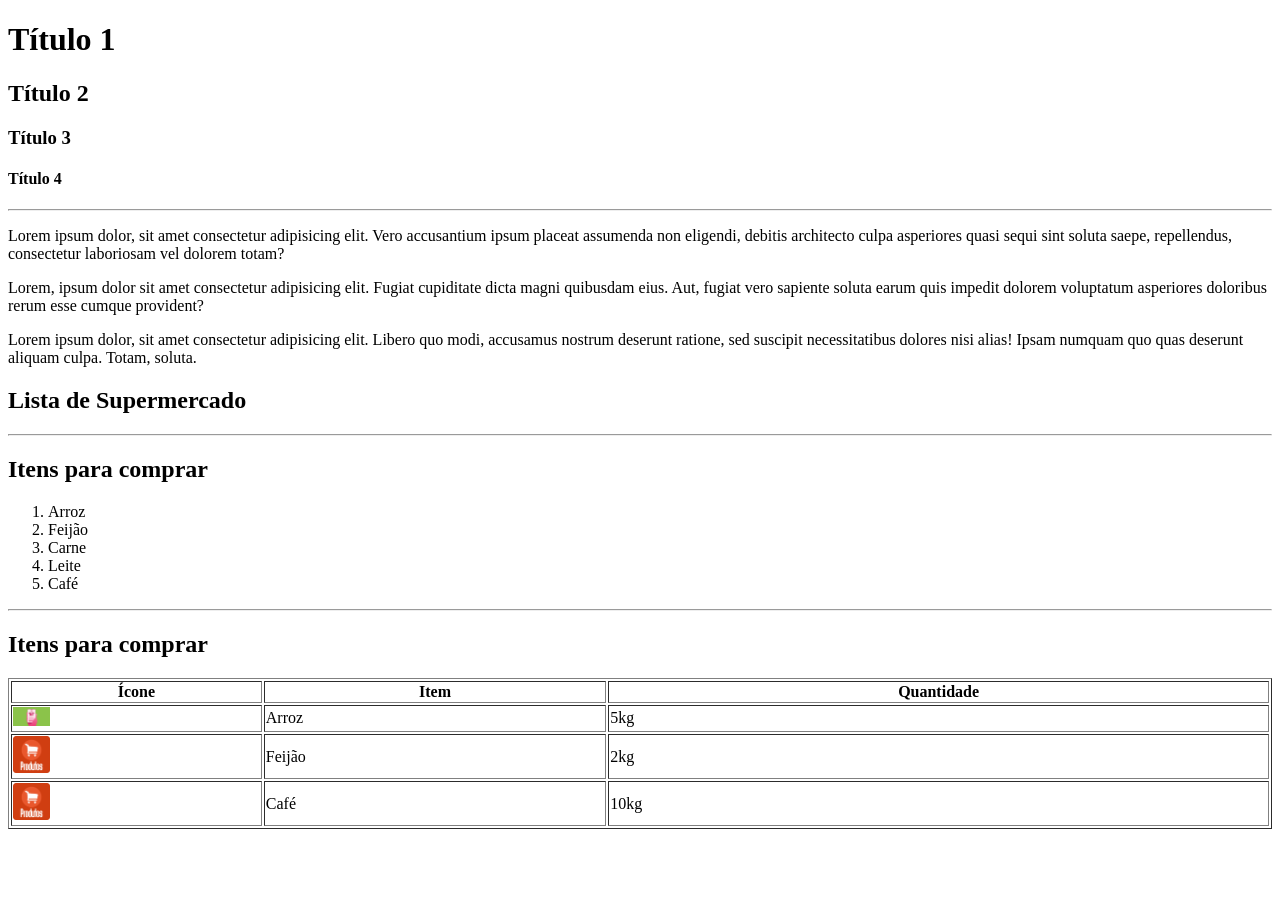
==== index.html @ 072e981e "Adicionado ícones a tabela" ====
<!DOCTYPE html>
<html lang="pt-br">
<head>
    <meta charset="UTF-8">
    <meta name="viewport" content="width=device-width, initial-scale=1.0">
    <title>Minha página HTML</title>
</head>
<body>

    <h1>Título 1</h1>
    <h2>Título 2</h2>
    <h3>Título 3</h3>
    <h4>Título 4</h4>
    
    <hr/>

    <section class="paragrafo">
        
        <p>Lorem ipsum dolor, sit amet consectetur adipisicing elit. Vero accusantium ipsum placeat assumenda non eligendi, debitis architecto culpa asperiores quasi sequi sint soluta saepe, repellendus, consectetur laboriosam vel dolorem totam?</p> 

        <p>Lorem, ipsum dolor sit amet consectetur adipisicing elit. Fugiat cupiditate dicta magni quibusdam eius. Aut, fugiat vero sapiente soluta earum quis impedit dolorem voluptatum asperiores doloribus rerum esse cumque provident?</p> 
    
        <p>Lorem ipsum dolor, sit amet consectetur adipisicing elit. Libero quo modi, accusamus nostrum deserunt ratione, sed suscipit necessitatibus dolores nisi alias! Ipsam numquam quo quas deserunt aliquam culpa. Totam, soluta.</p> 
    
    </section>

    <section class="lista">

        <h1>Lista de Supermercado</h1>
        
        <hr/>

        <h2>Itens para comprar</h2>

        <ol>
            <li>Arroz</li>
            <li>Feijão</li>
            <li>Carne</li>
            <li>Leite</li>
            <li>Café</li>
        </ol>

    </section>

    <section class="Tabelas">

        <hr/>

            <h2>Itens para comprar</h2>

            <table border="1" width=100%>
                <tr>
                    <th width=20%>Ícone</th>
                    <th>Item</th>
                    <th>Quantidade</th>
                </tr>

                <tr>
                    <td><img src="imagens/produto.png" width="15%"></td>    
                    <td>Arroz</td>
                    <td>5kg</td>
                </tr>

                <tr>
                    <td><img src="imagens/produto-2.png" width="15%"></td>
                    <td>Feijão</td>
                    <td>2kg</td>
                </tr>

                <tr>
                    <td><img src="imagens/produto-2.png" width="15%"></td>
                    <td>Café</td>
                    <td>10kg</td>
                </tr>

            </table>

    </section>
    
    

    
</body>
</html>
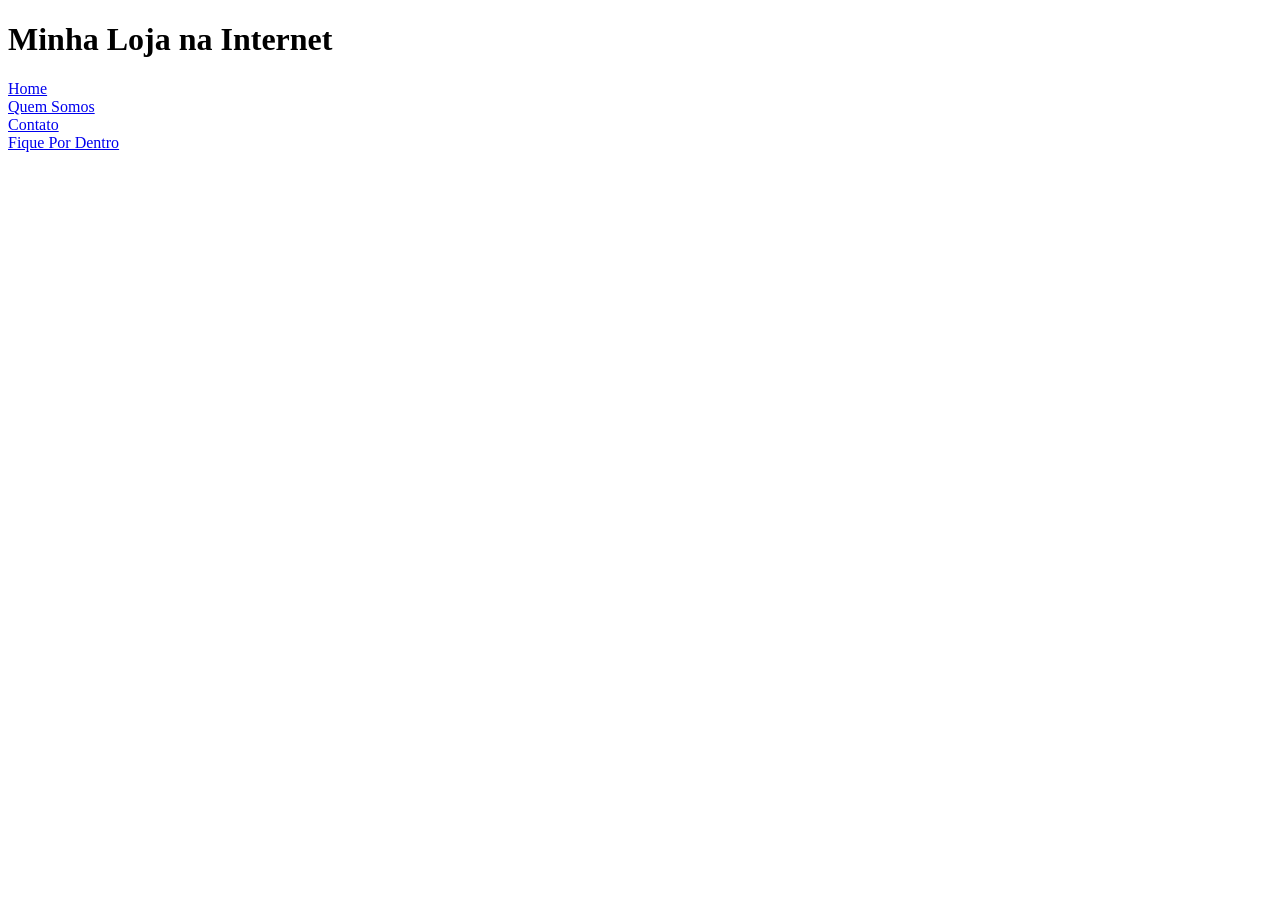
==== commit 45ba3f16: "Criado a estrutura base, header e menu" ====
--- a/index.html
+++ b/index.html
@@ -3,82 +3,37 @@
 <head>
     <meta charset="UTF-8">
     <meta name="viewport" content="width=device-width, initial-scale=1.0">
-    <title>Minha página HTML</title>
+    <title>Minha loja teste</title>
 </head>
+
 <body>
+    
+    <div id="cabecalho">
+        <h1>Minha Loja na Internet</h1>
+    </div>
 
-    <h1>Título 1</h1>
-    <h2>Título 2</h2>
-    <h3>Título 3</h3>
-    <h4>Título 4</h4>
-    
-    <hr/>
+    <div id="navbar">
 
-    <section class="paragrafo">
-        
-        <p>Lorem ipsum dolor, sit amet consectetur adipisicing elit. Vero accusantium ipsum placeat assumenda non eligendi, debitis architecto culpa asperiores quasi sequi sint soluta saepe, repellendus, consectetur laboriosam vel dolorem totam?</p> 
+        <div>
+            <a href="index.html">Home</a>
+        </div>
 
-        <p>Lorem, ipsum dolor sit amet consectetur adipisicing elit. Fugiat cupiditate dicta magni quibusdam eius. Aut, fugiat vero sapiente soluta earum quis impedit dolorem voluptatum asperiores doloribus rerum esse cumque provident?</p> 
-    
-        <p>Lorem ipsum dolor, sit amet consectetur adipisicing elit. Libero quo modi, accusamus nostrum deserunt ratione, sed suscipit necessitatibus dolores nisi alias! Ipsam numquam quo quas deserunt aliquam culpa. Totam, soluta.</p> 
-    
-    </section>
+        <div>
+            <a href="#">Quem Somos</a>
+        </div>
 
-    <section class="lista">
+        <div>
+            <a href="#">Contato</a>
+        </div>
 
-        <h1>Lista de Supermercado</h1>
-        
-        <hr/>
+        <div>
+            <a href="#">Fique Por Dentro</a>
+        </div>
 
-        <h2>Itens para comprar</h2>
 
-        <ol>
-            <li>Arroz</li>
-            <li>Feijão</li>
-            <li>Carne</li>
-            <li>Leite</li>
-            <li>Café</li>
-        </ol>
 
-    </section>
+    </div>
 
-    <section class="Tabelas">
+</body>
 
-        <hr/>
-
-            <h2>Itens para comprar</h2>
-
-            <table border="1" width=100%>
-                <tr>
-                    <th width=20%>Ícone</th>
-                    <th>Item</th>
-                    <th>Quantidade</th>
-                </tr>
-
-                <tr>
-                    <td><img src="imagens/produto.png" width="15%"></td>    
-                    <td>Arroz</td>
-                    <td>5kg</td>
-                </tr>
-
-                <tr>
-                    <td><img src="imagens/produto-2.png" width="15%"></td>
-                    <td>Feijão</td>
-                    <td>2kg</td>
-                </tr>
-
-                <tr>
-                    <td><img src="imagens/produto-2.png" width="15%"></td>
-                    <td>Café</td>
-                    <td>10kg</td>
-                </tr>
-
-            </table>
-
-    </section>
-    
-    
-
-    
-</body>
 </html>
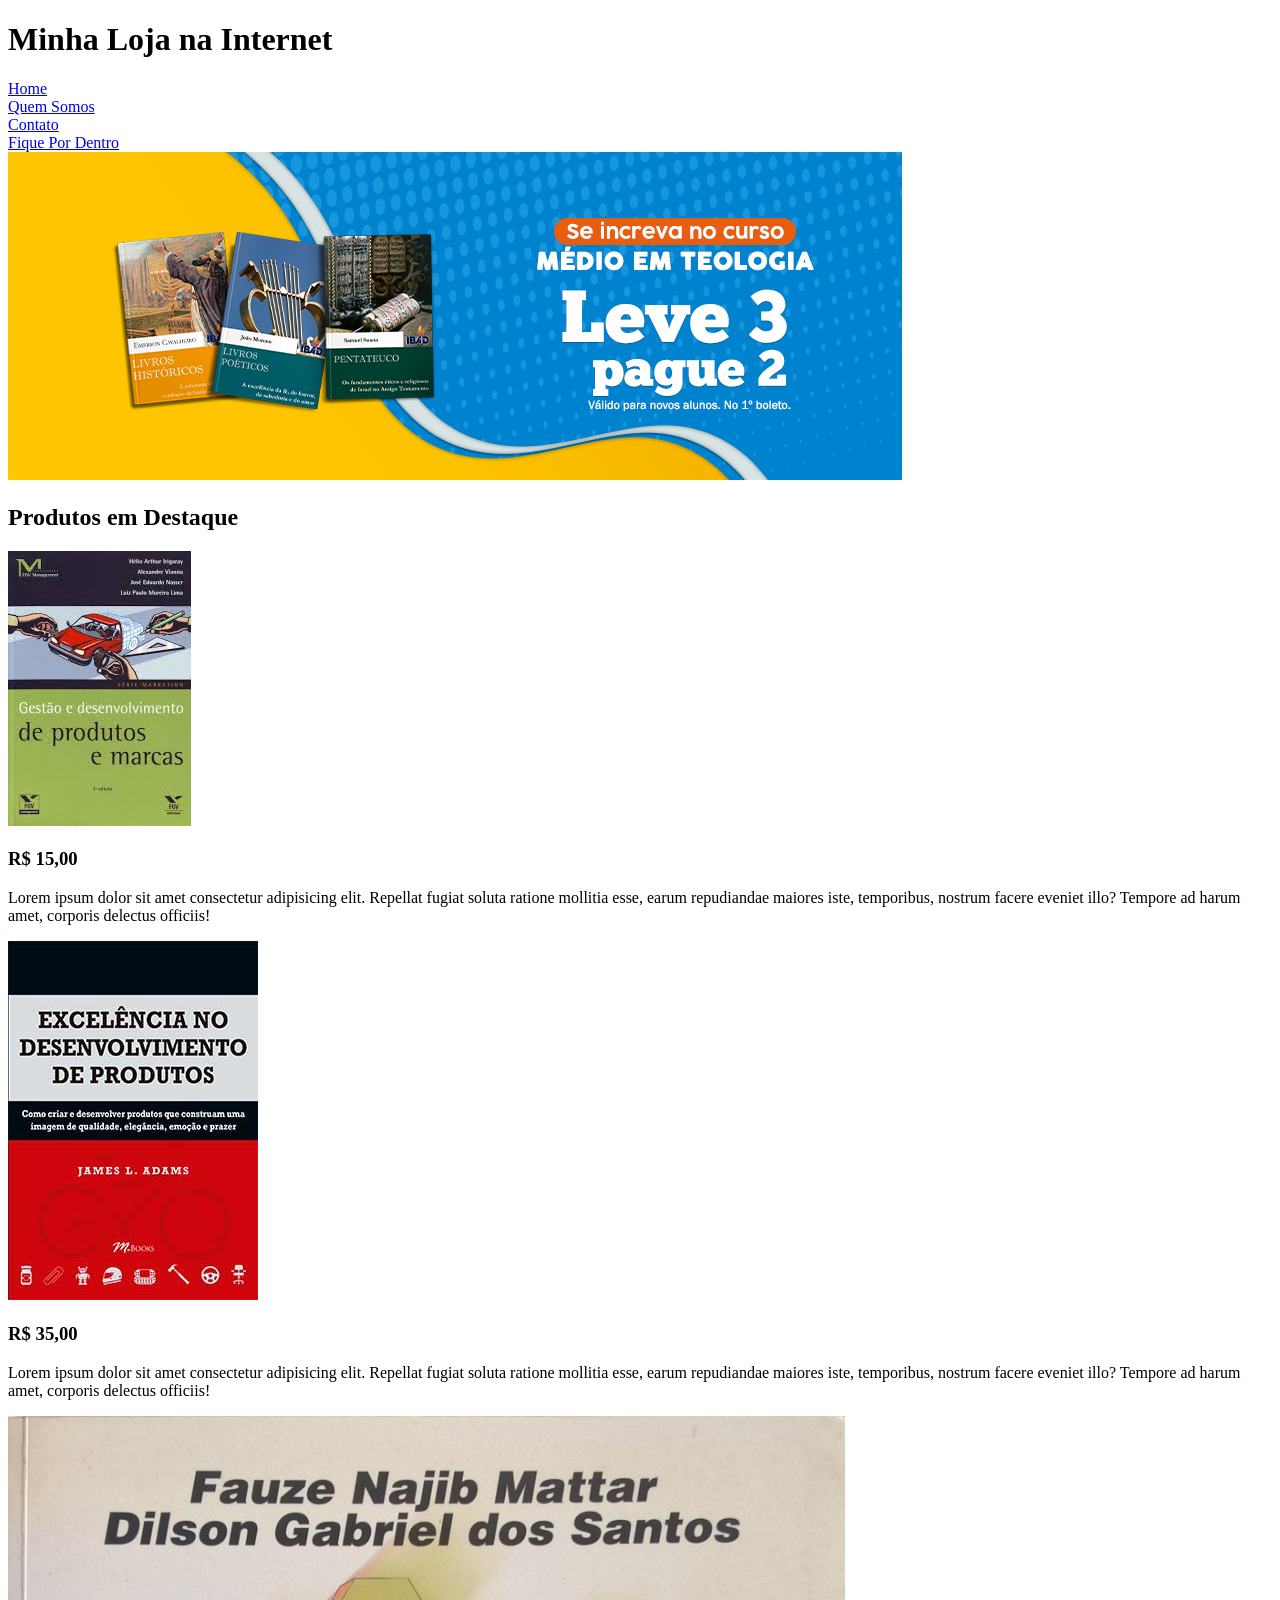
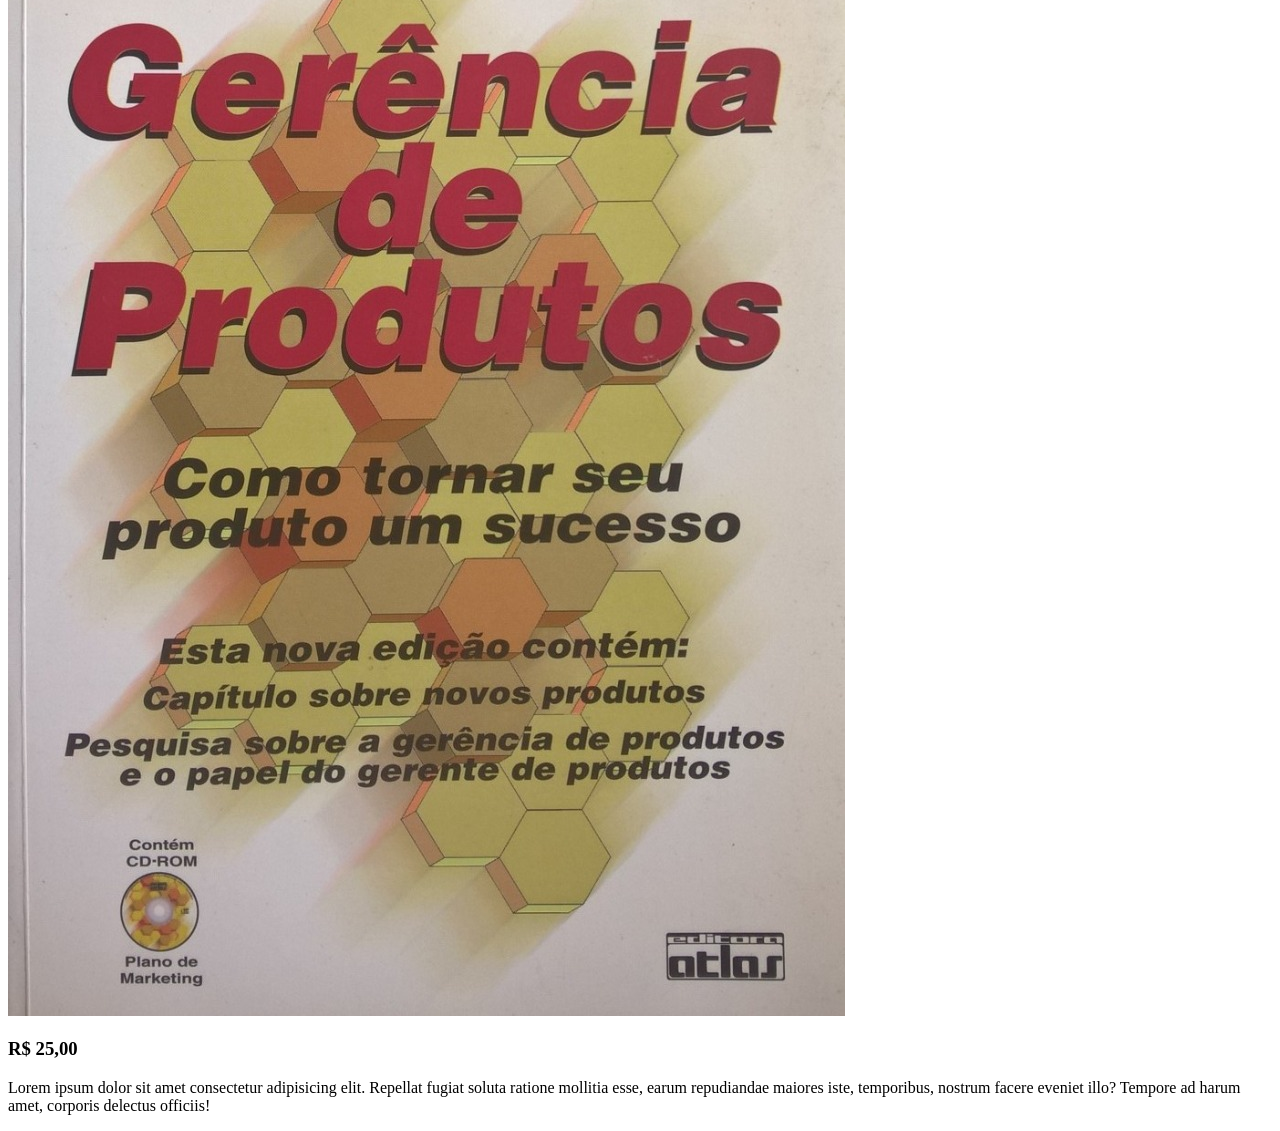
==== commit c0d3c606: "produtos inseridos" ====
--- a/index.html
+++ b/index.html
@@ -13,24 +13,42 @@
     </div>
 
     <div id="navbar">
+        <div> <a href="index.html">Home</a> </div>
+
+        <div> <a href="quemsomos.html">Quem Somos</a> </div>
+
+        <div> <a href="contato.html">Contato</a> </div>
+
+        <div> <a href="blog.html">Fique Por Dentro</a> </div>
+    </div>
+
+    <div id="banner">
+        <img src="imagens/banner-loja-promo.png" alt="">
+    </div>
+
+    <div id="titulo_destaque">
+        <h2>Produtos em Destaque</h2>
+    </div>
+
+    <div id="produtos">
 
         <div>
-            <a href="index.html">Home</a>
+            <img src="imagens/gift-1.jpg" alt="gift-1">
+            <h3>R$ 15,00</h3>
+            <p>Lorem ipsum dolor sit amet consectetur adipisicing elit. Repellat fugiat soluta ratione mollitia esse, earum repudiandae maiores iste, temporibus, nostrum facere eveniet illo? Tempore ad harum amet, corporis delectus officiis!</p>
         </div>
 
         <div>
-            <a href="#">Quem Somos</a>
+            <img src="imagens/gift-2.jpg" alt="gift-1">
+            <h3>R$ 35,00</h3>
+            <p>Lorem ipsum dolor sit amet consectetur adipisicing elit. Repellat fugiat soluta ratione mollitia esse, earum repudiandae maiores iste, temporibus, nostrum facere eveniet illo? Tempore ad harum amet, corporis delectus officiis!</p>
         </div>
 
         <div>
-            <a href="#">Contato</a>
+            <img src="imagens/gift-3.jpg" alt="gift-1">
+            <h3>R$ 25,00</h3>
+            <p>Lorem ipsum dolor sit amet consectetur adipisicing elit. Repellat fugiat soluta ratione mollitia esse, earum repudiandae maiores iste, temporibus, nostrum facere eveniet illo? Tempore ad harum amet, corporis delectus officiis!</p>
         </div>
-
-        <div>
-            <a href="#">Fique Por Dentro</a>
-        </div>
-
-
 
     </div>
 
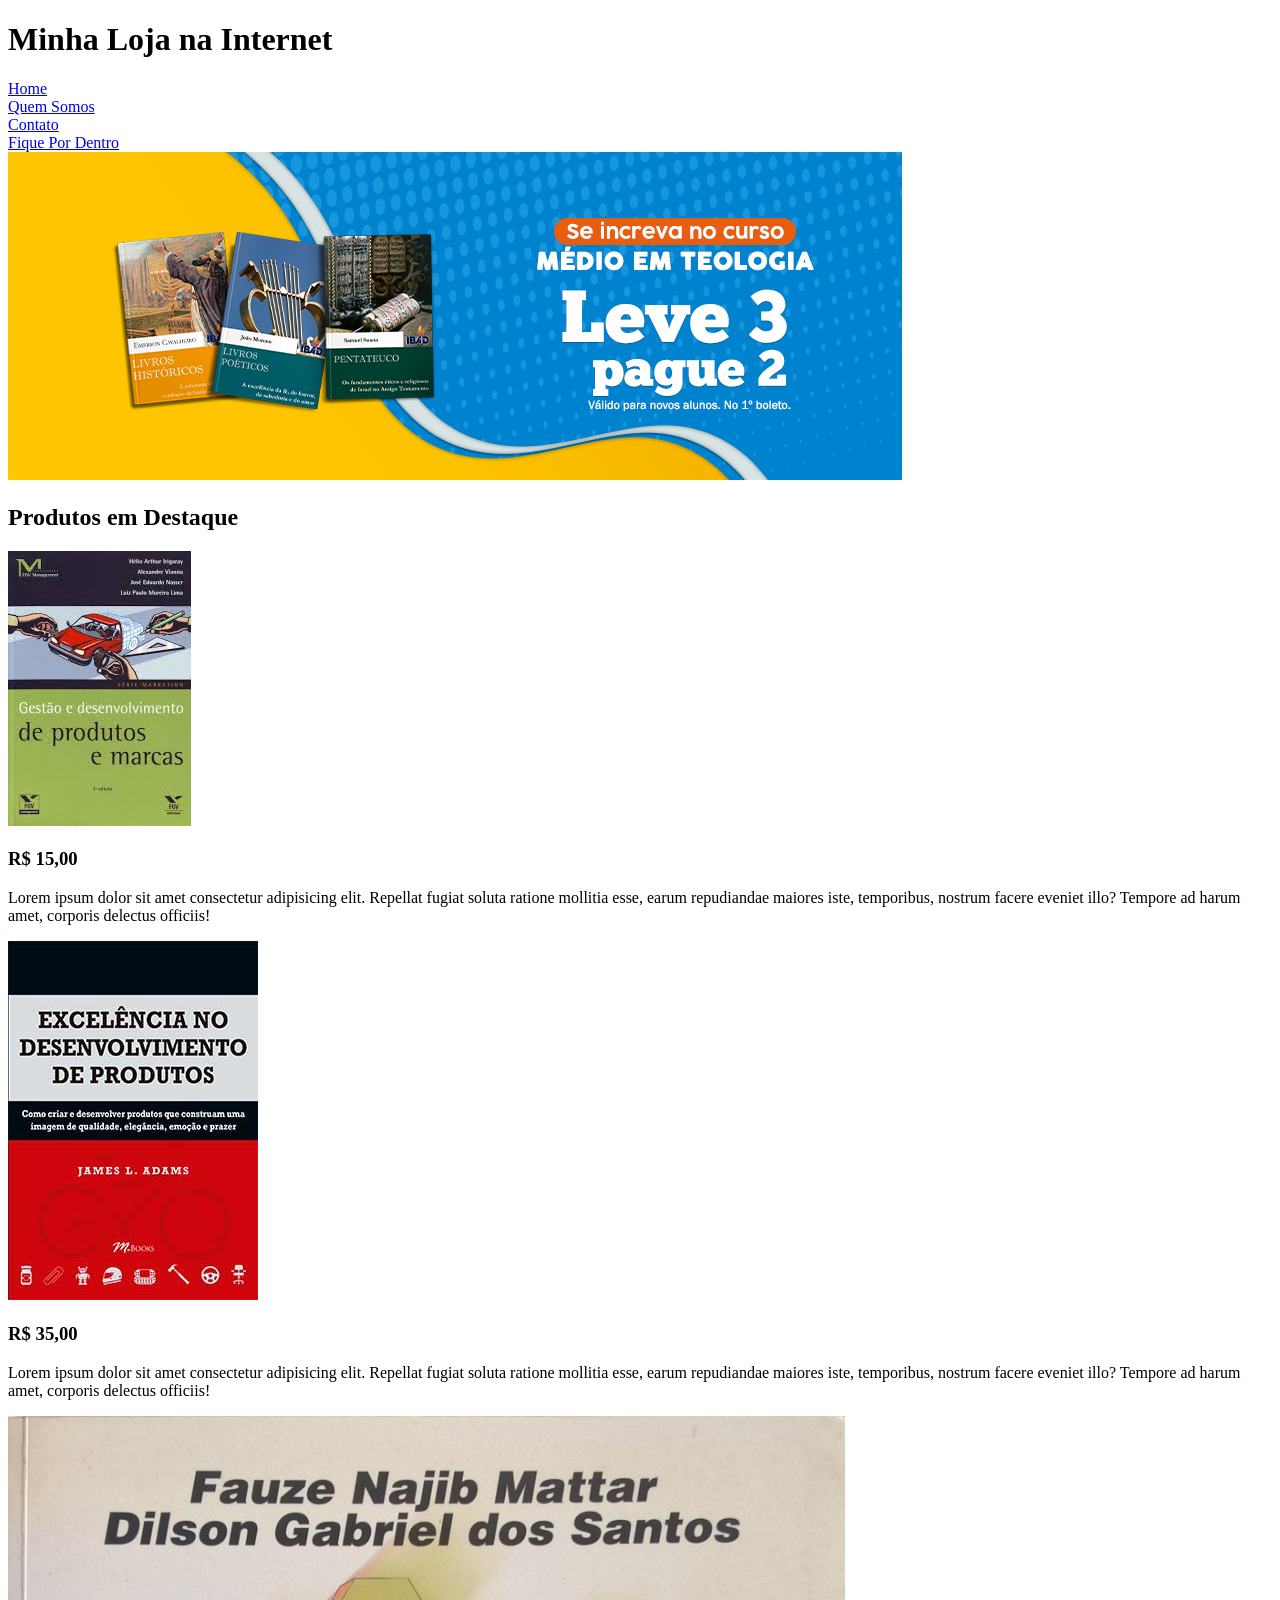
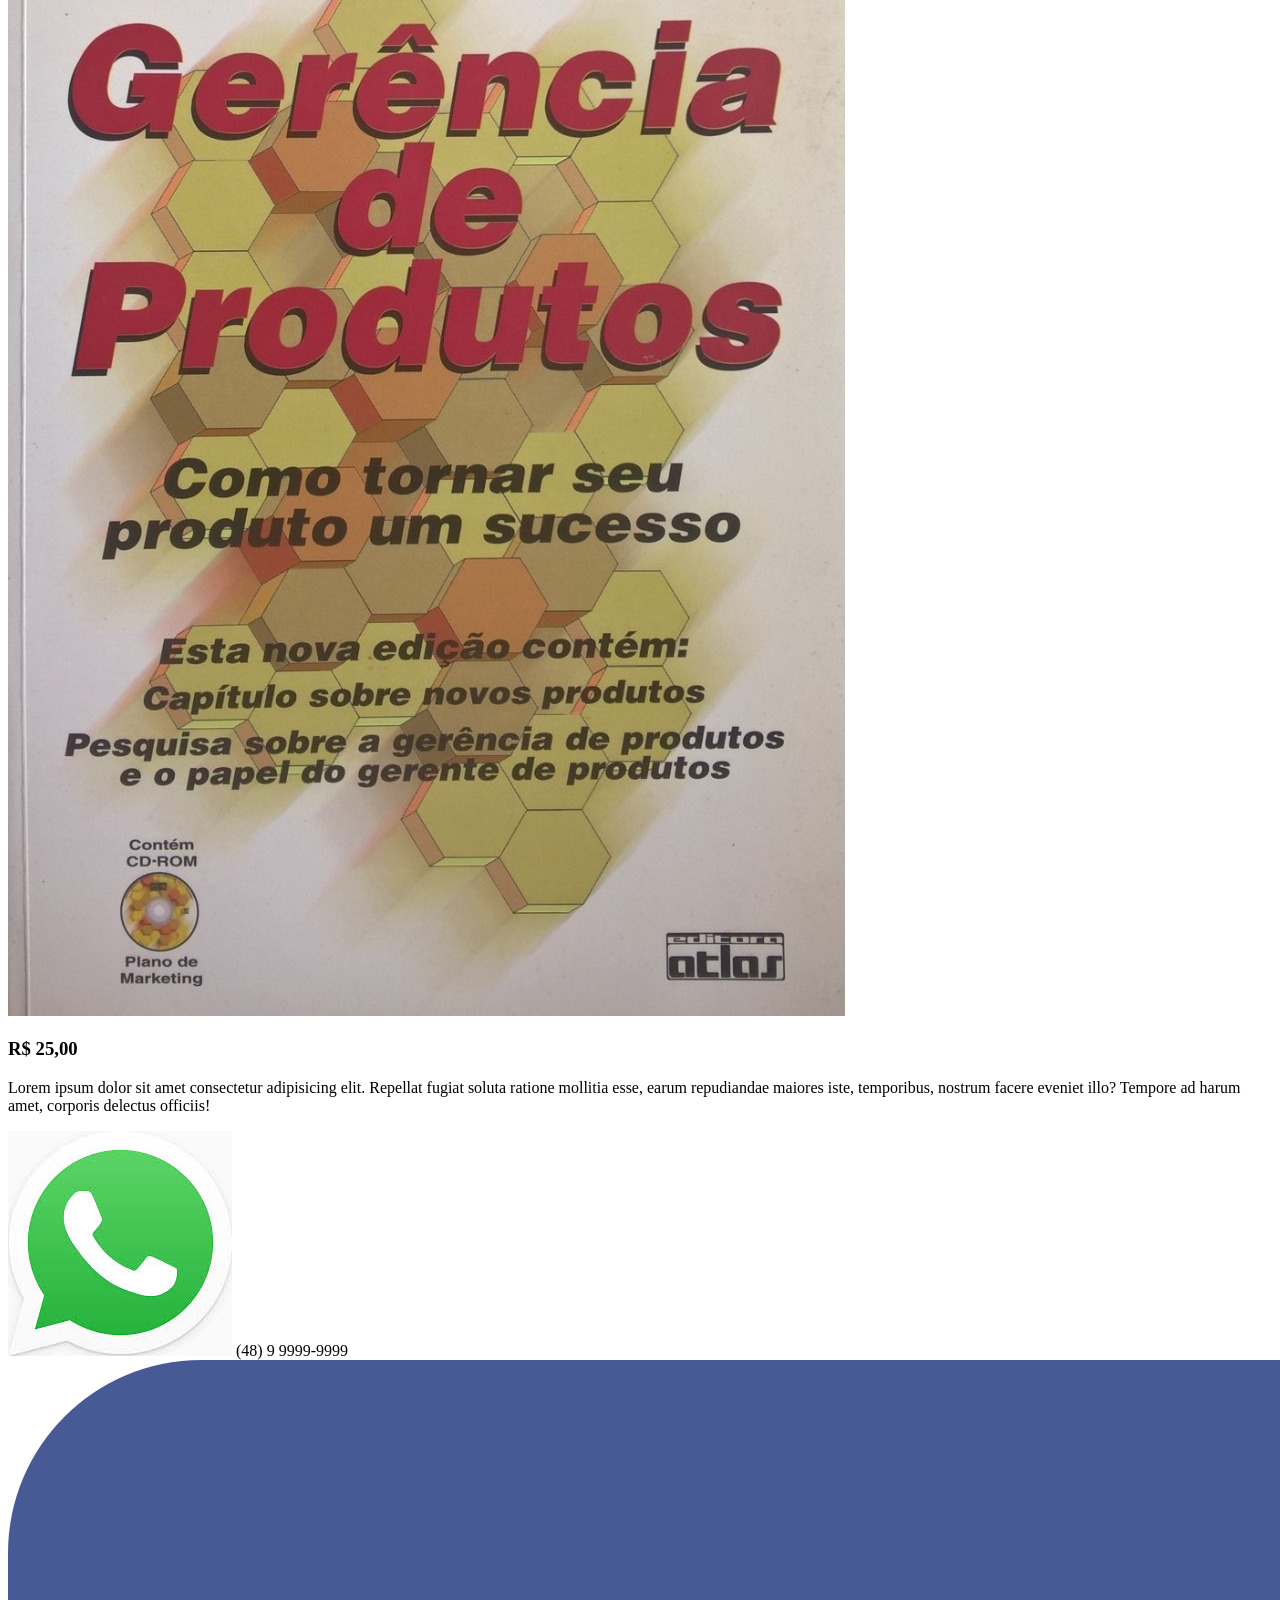
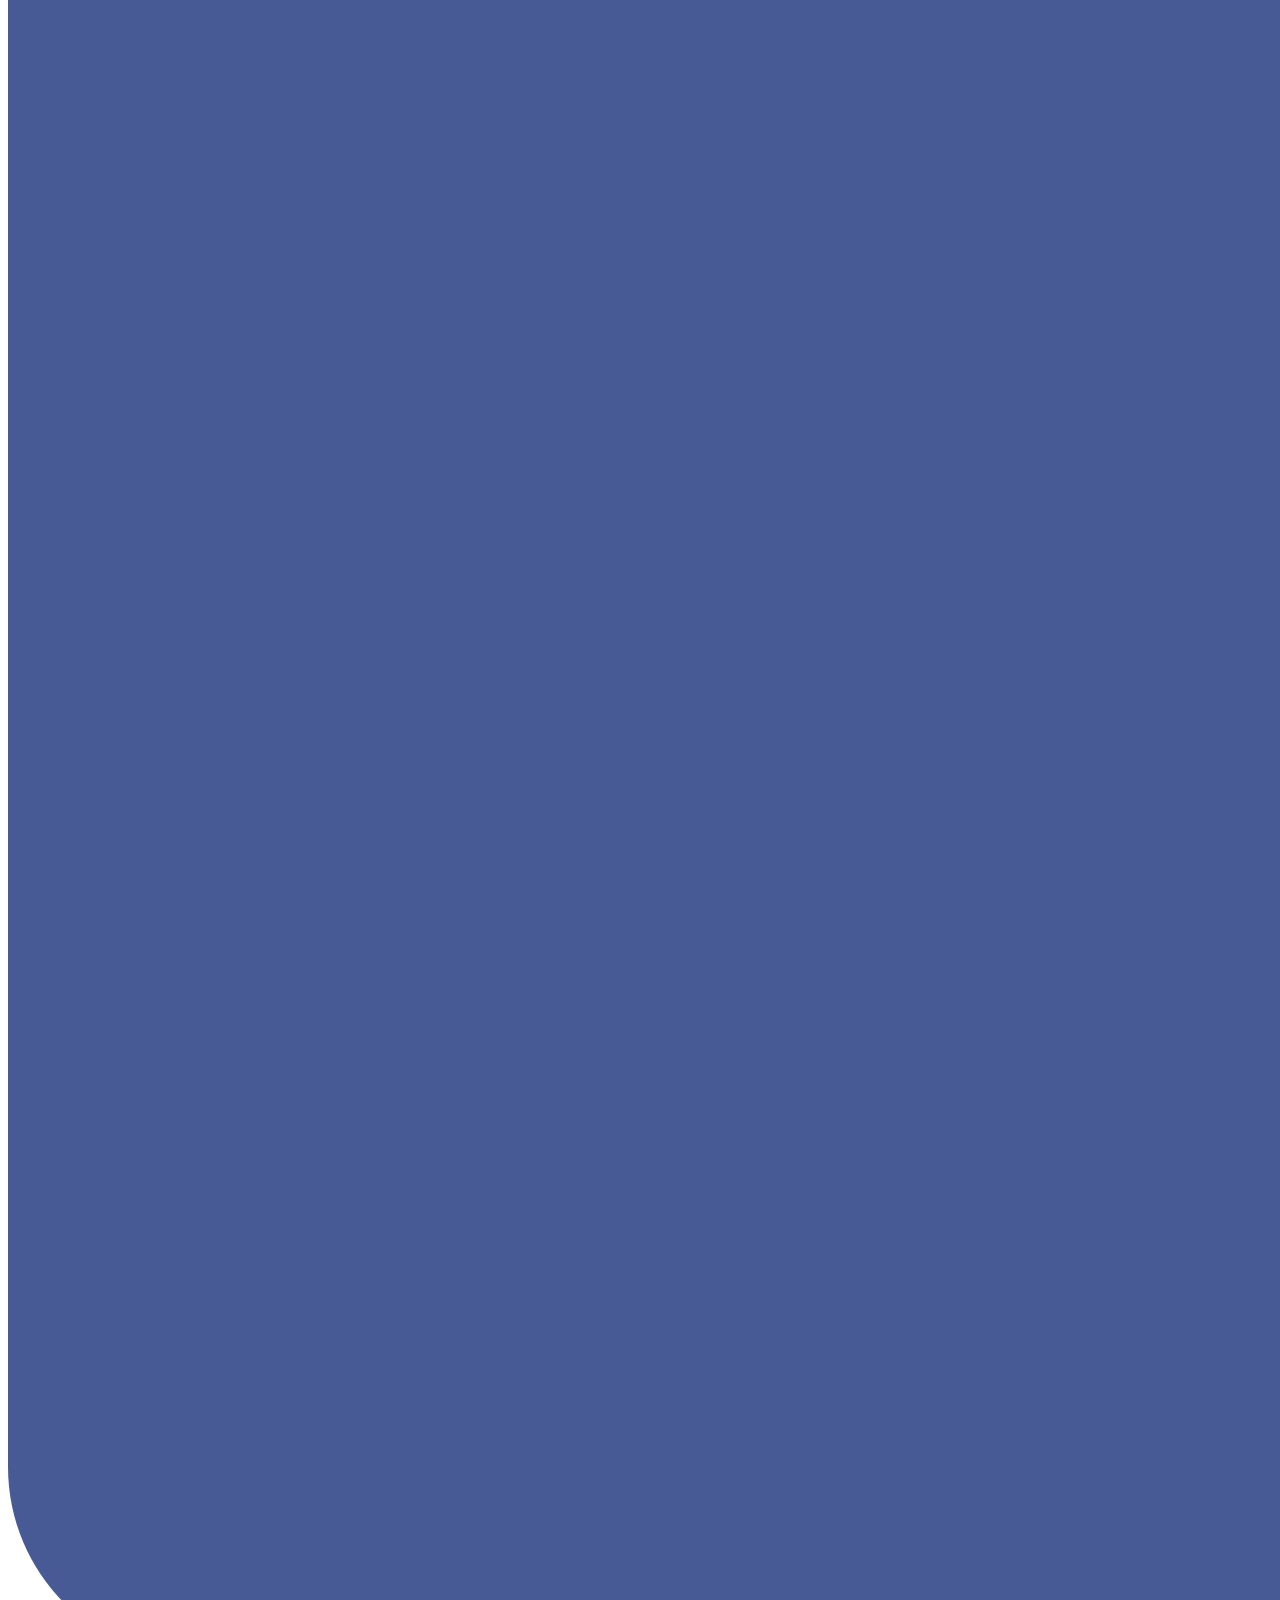
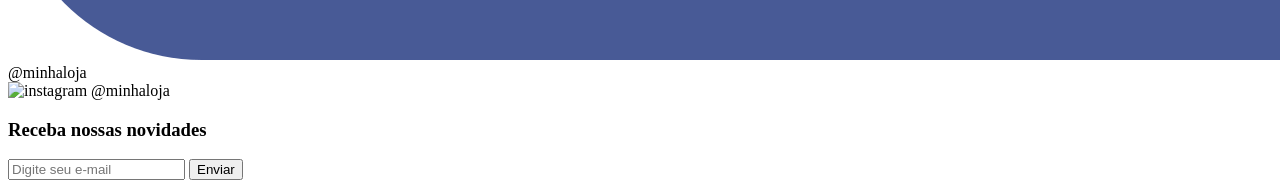
==== commit c83f4ee3: "estrutura finalizada" ====
--- a/index.html
+++ b/index.html
@@ -32,19 +32,19 @@
 
     <div id="produtos">
 
-        <div>
+        <div class="produto-destaque">
             <img src="imagens/gift-1.jpg" alt="gift-1">
             <h3>R$ 15,00</h3>
             <p>Lorem ipsum dolor sit amet consectetur adipisicing elit. Repellat fugiat soluta ratione mollitia esse, earum repudiandae maiores iste, temporibus, nostrum facere eveniet illo? Tempore ad harum amet, corporis delectus officiis!</p>
         </div>
 
-        <div>
+        <div class="produto-destaque">
             <img src="imagens/gift-2.jpg" alt="gift-1">
             <h3>R$ 35,00</h3>
             <p>Lorem ipsum dolor sit amet consectetur adipisicing elit. Repellat fugiat soluta ratione mollitia esse, earum repudiandae maiores iste, temporibus, nostrum facere eveniet illo? Tempore ad harum amet, corporis delectus officiis!</p>
         </div>
 
-        <div>
+        <div class="produto-destaque">
             <img src="imagens/gift-3.jpg" alt="gift-1">
             <h3>R$ 25,00</h3>
             <p>Lorem ipsum dolor sit amet consectetur adipisicing elit. Repellat fugiat soluta ratione mollitia esse, earum repudiandae maiores iste, temporibus, nostrum facere eveniet illo? Tempore ad harum amet, corporis delectus officiis!</p>
@@ -52,6 +52,23 @@
 
     </div>
 
+    <div id="footer">
+        <div class="redes-sociais">
+            <img src="imagens/whatsapp.jpg" alt="whatsapp"> (48) 9 9999-9999 <br/>
+            <img src="imagens/facebook.png" alt="facebook"> @minhaloja <br/>
+            <img src="imagens/instagram.png" alt="instagram"> @minhaloja
+        </div>
+
+        <div id="e-mail">
+            <h3>Receba nossas novidades</h3>
+            <input type="email" id="input-email" placeholder="Digite seu e-mail">
+            <button>Enviar</button>
+        </div>
+        
+    </div>
+
+
+
 </body>
 
 </html>
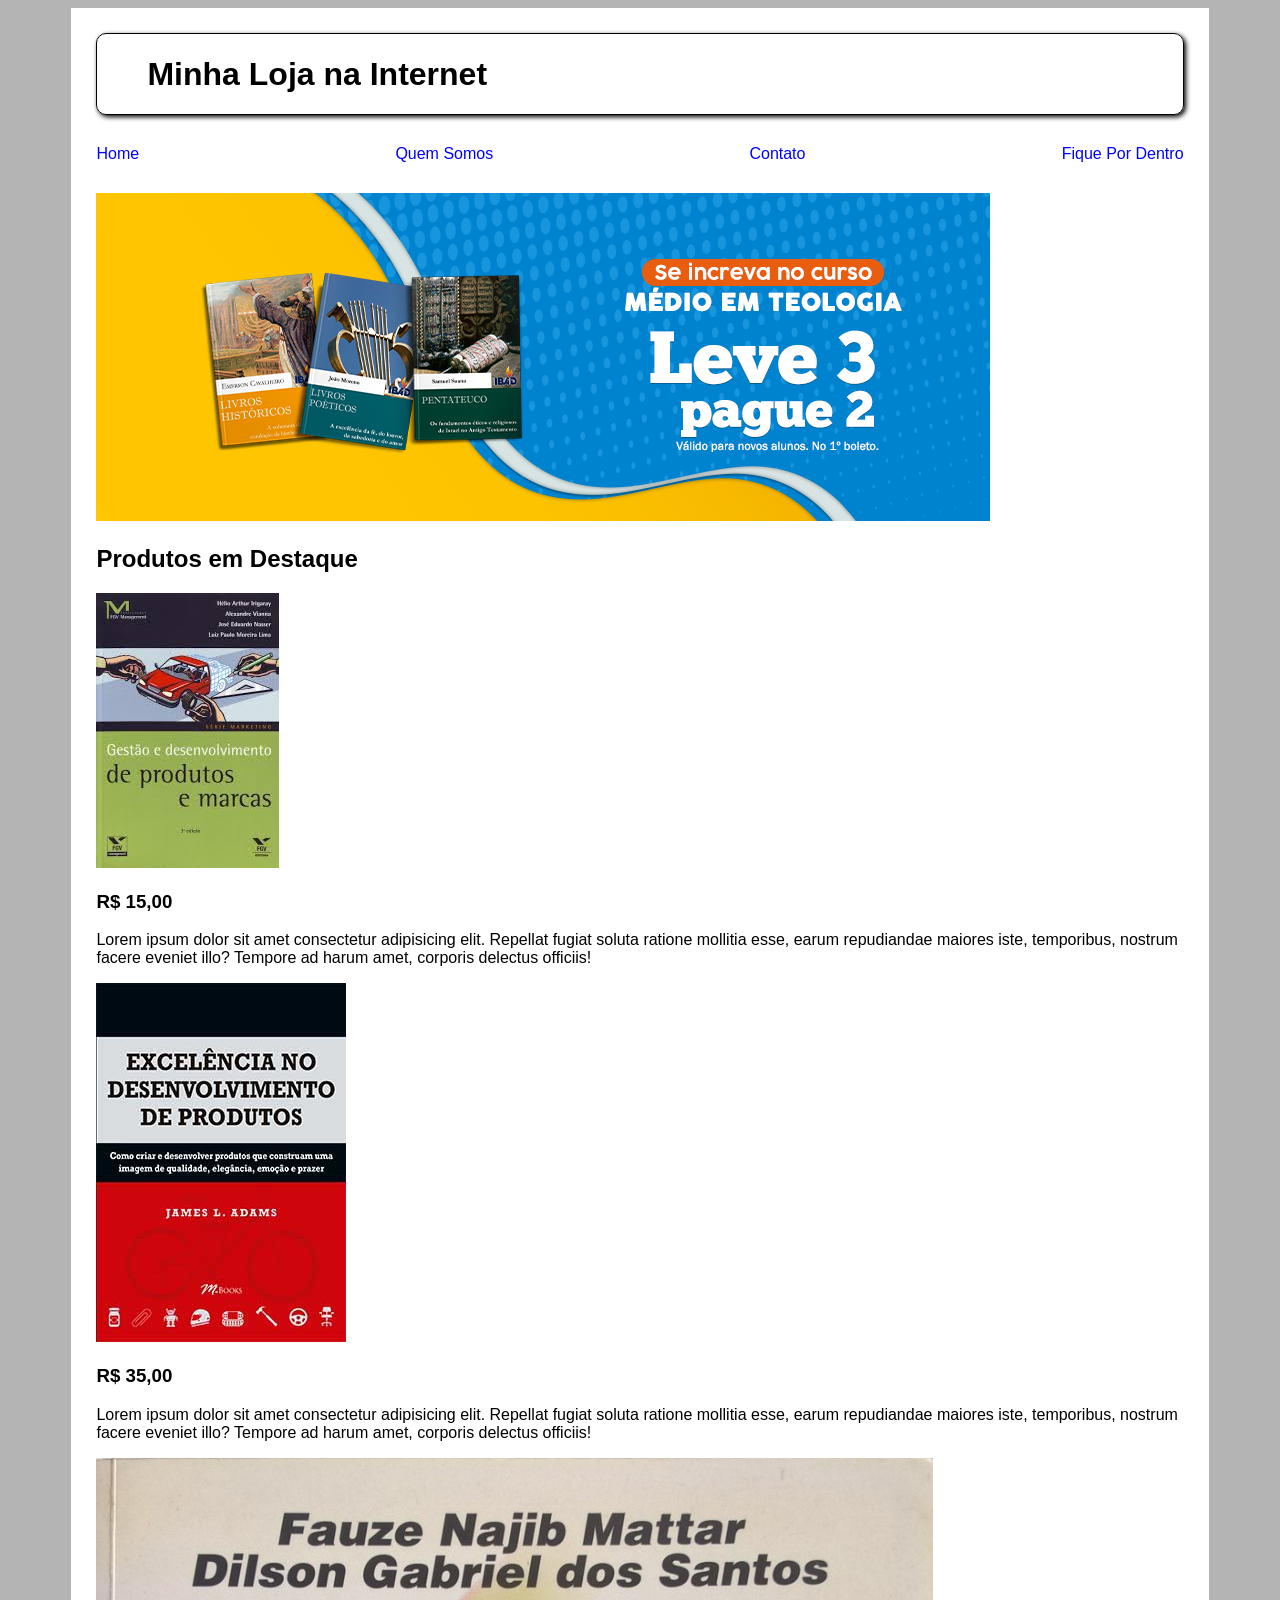
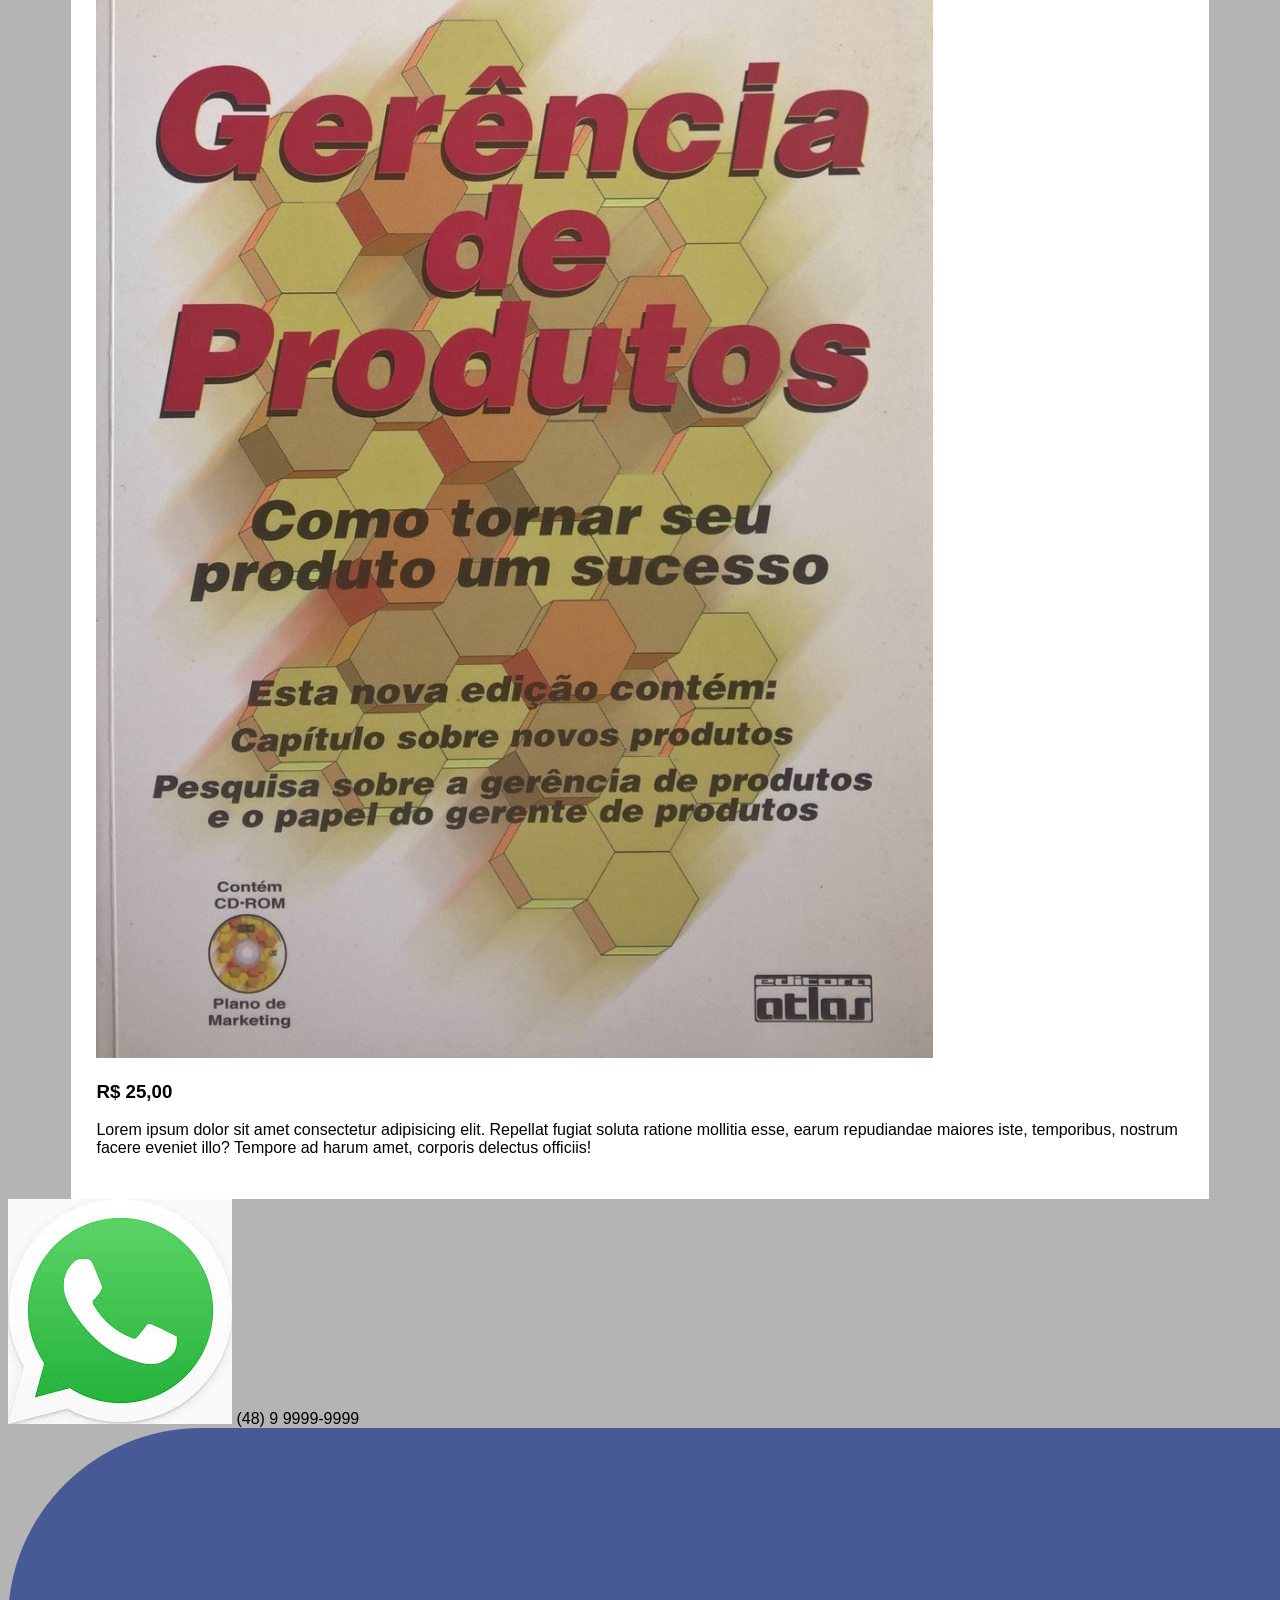
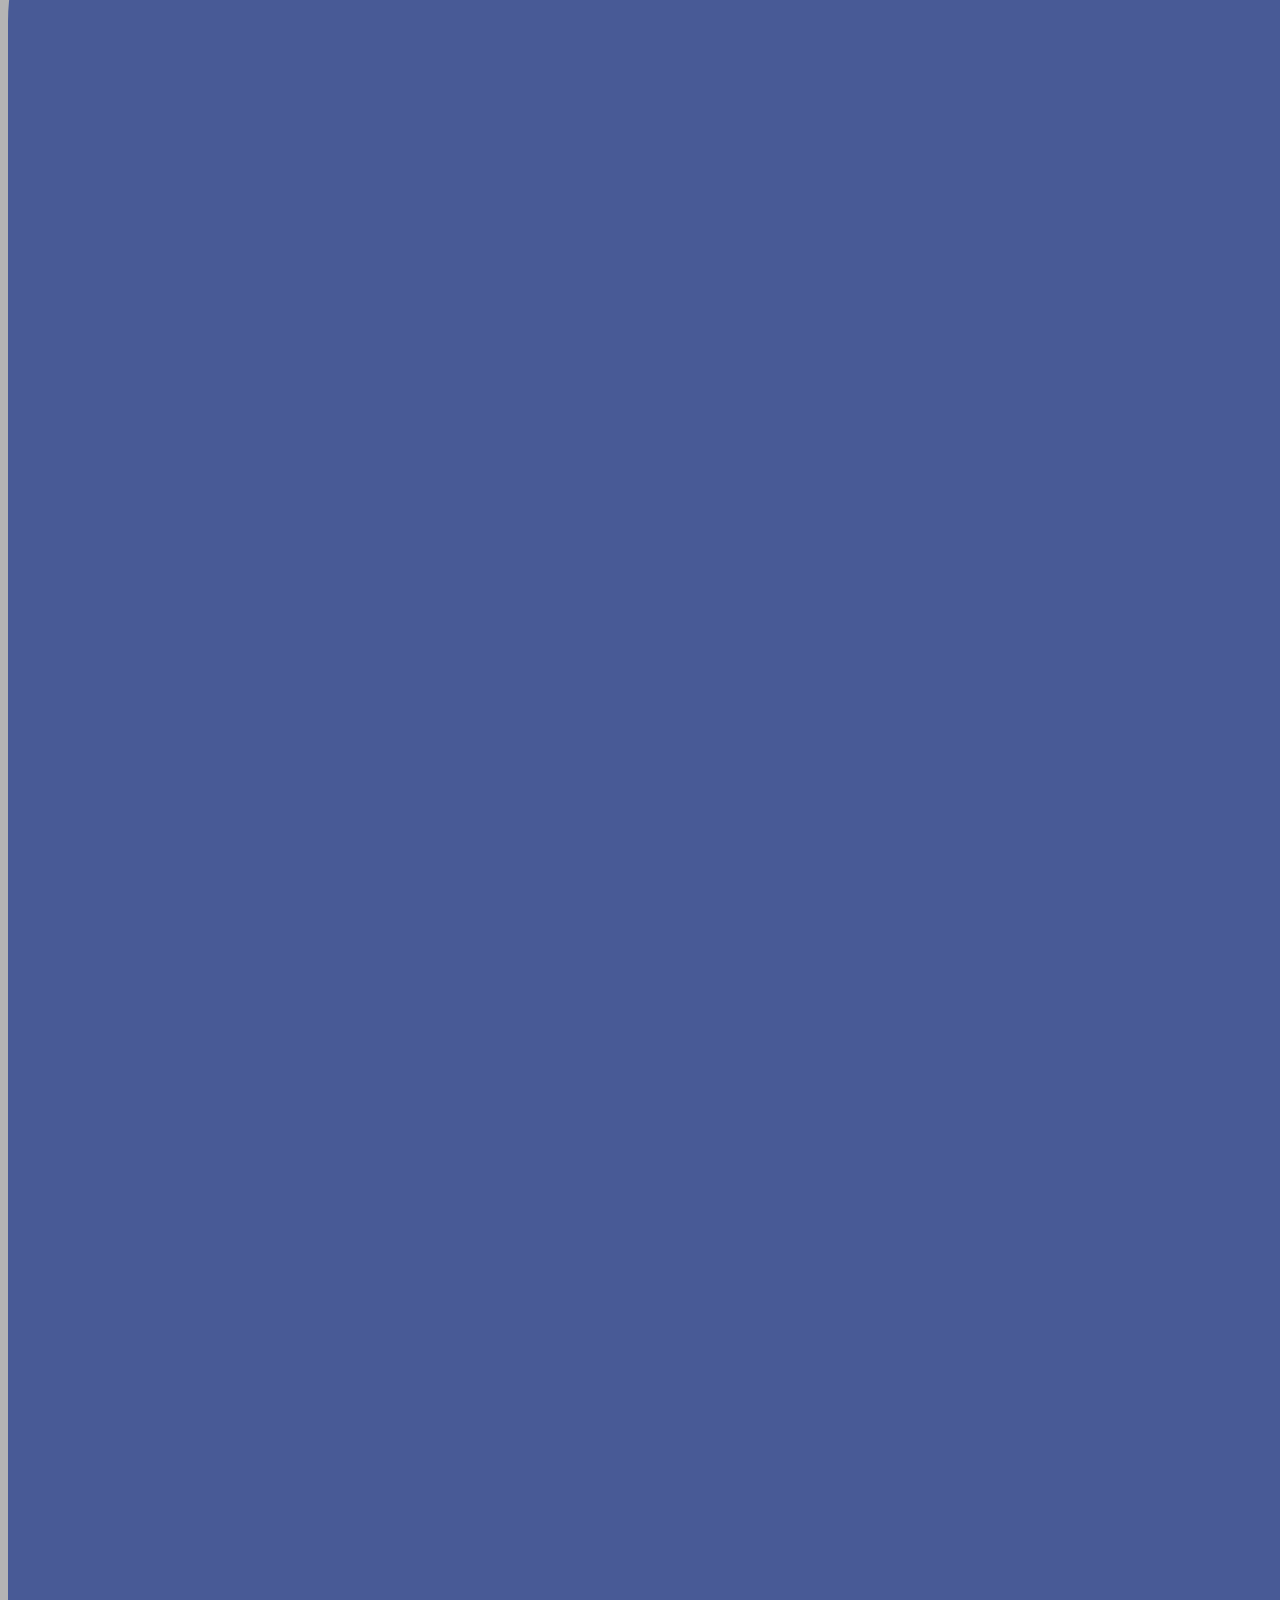
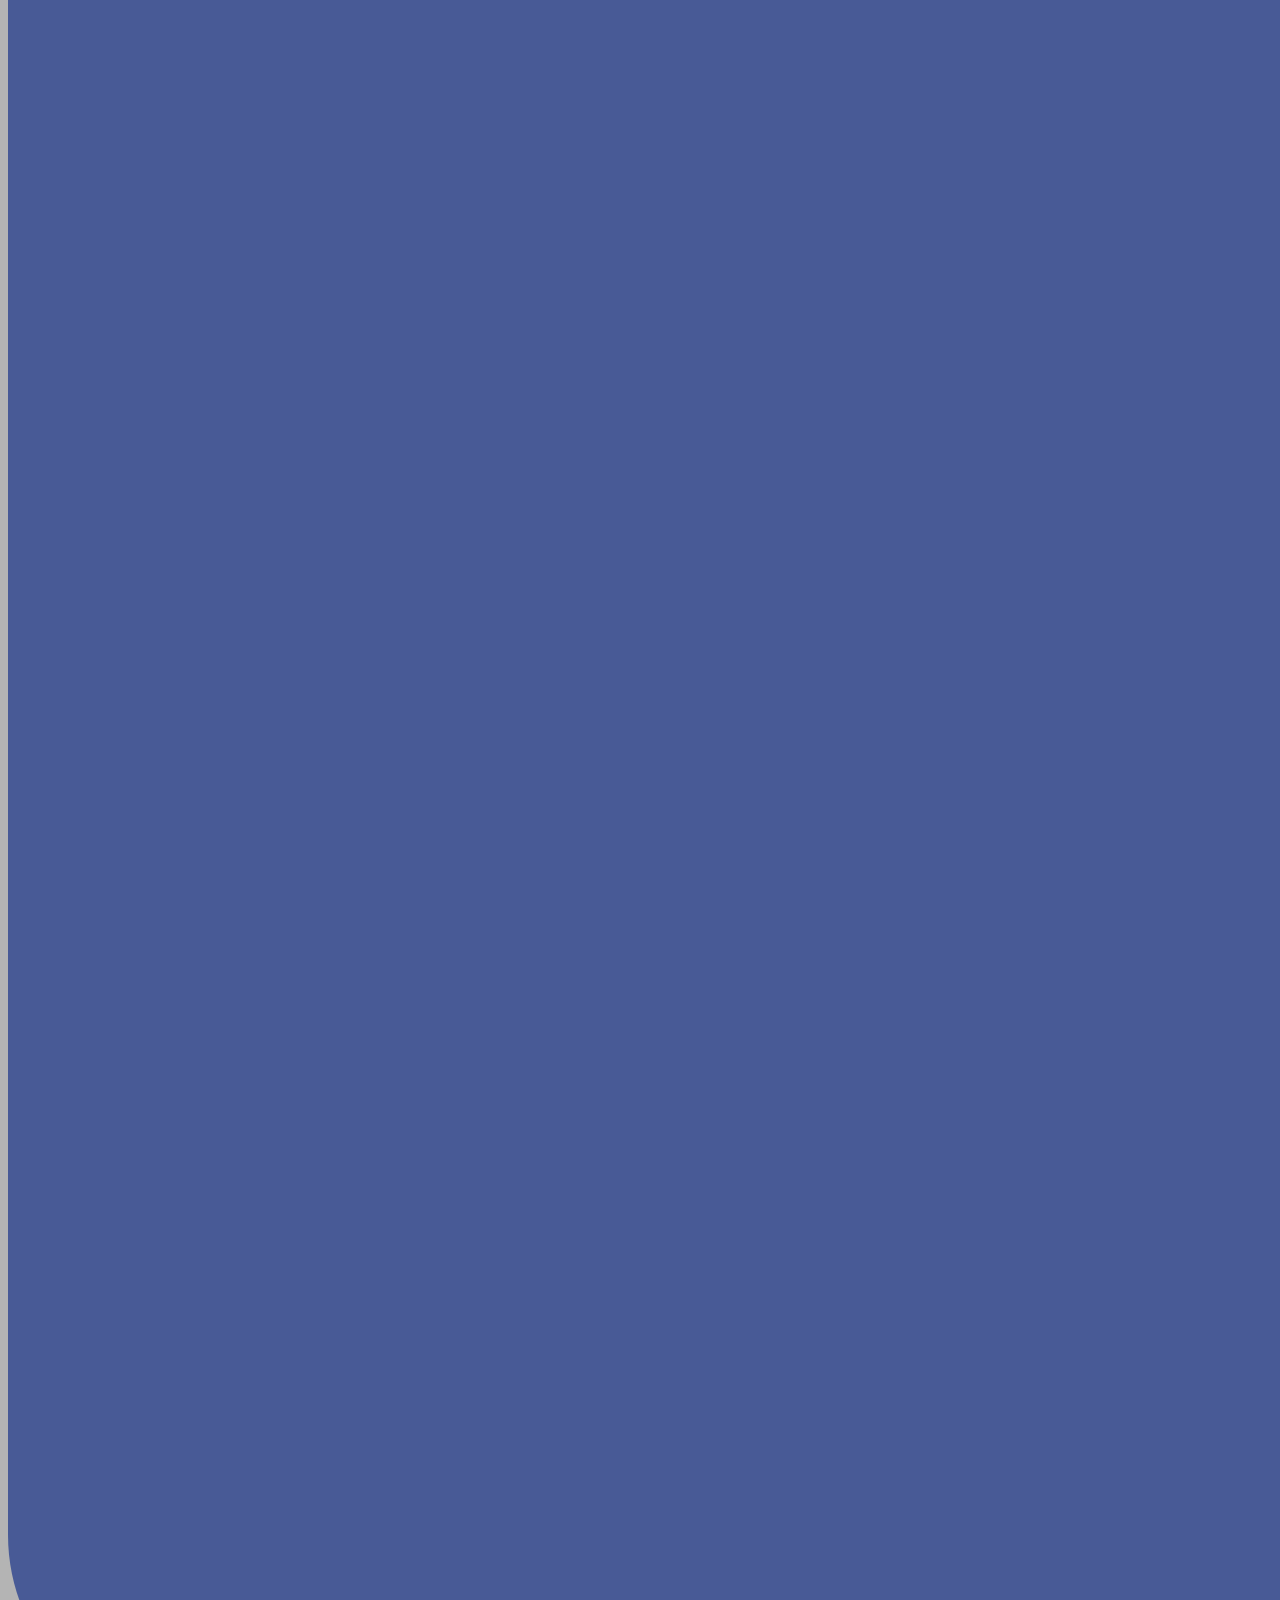
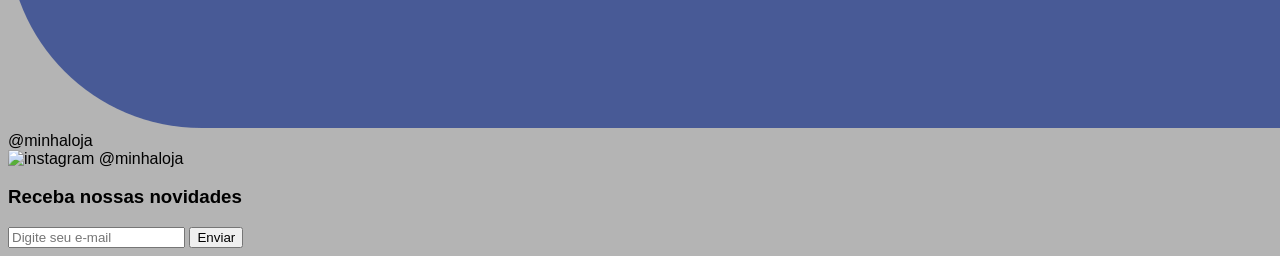
==== commit 56af2924: "Atualizações doe stilo" ====
--- a/index.html
+++ b/index.html
@@ -2,12 +2,13 @@
 <html lang="pt-br">
 <head>
     <meta charset="UTF-8">
-    <meta name="viewport" content="width=device-width, initial-scale=1.0">
+    <link rel="stylesheet" href="style.css">
     <title>Minha loja teste</title>
 </head>
 
 <body>
-    
+
+<div id="conteudo">   
     <div id="cabecalho">
         <h1>Minha Loja na Internet</h1>
     </div>
@@ -52,6 +53,8 @@
 
     </div>
 
+</div> 
+
     <div id="footer">
         <div class="redes-sociais">
             <img src="imagens/whatsapp.jpg" alt="whatsapp"> (48) 9 9999-9999 <br/>
--- a/style.css
+++ b/style.css
@@ -0,0 +1,43 @@
+body {
+    background-color: rgb(180, 180,180);
+
+    font-family: sans-serif;
+}
+
+#cabecalho{
+
+    border: black 1px solid;
+    border-radius: 10px;
+    padding-left: 50px;
+    margin-bottom: 30px;
+    box-shadow: black 2px 2px 5px;
+}
+
+#conteudo{
+    
+    background-color: white;
+    margin-left: 5%;
+    margin-right: 5%;
+    padding: 2%;
+
+}
+
+a{
+    color: blue;
+    text-decoration: unset;
+}
+
+#navbar{
+
+    display: flex;
+    justify-content: space-between;
+    margin-bottom: 30px;
+}
+
+#produto-destaque{
+
+    display: flex;
+    justify-content: center;
+    text-shadow: gray 1px 1px 5px;
+    padding: 50px;
+}
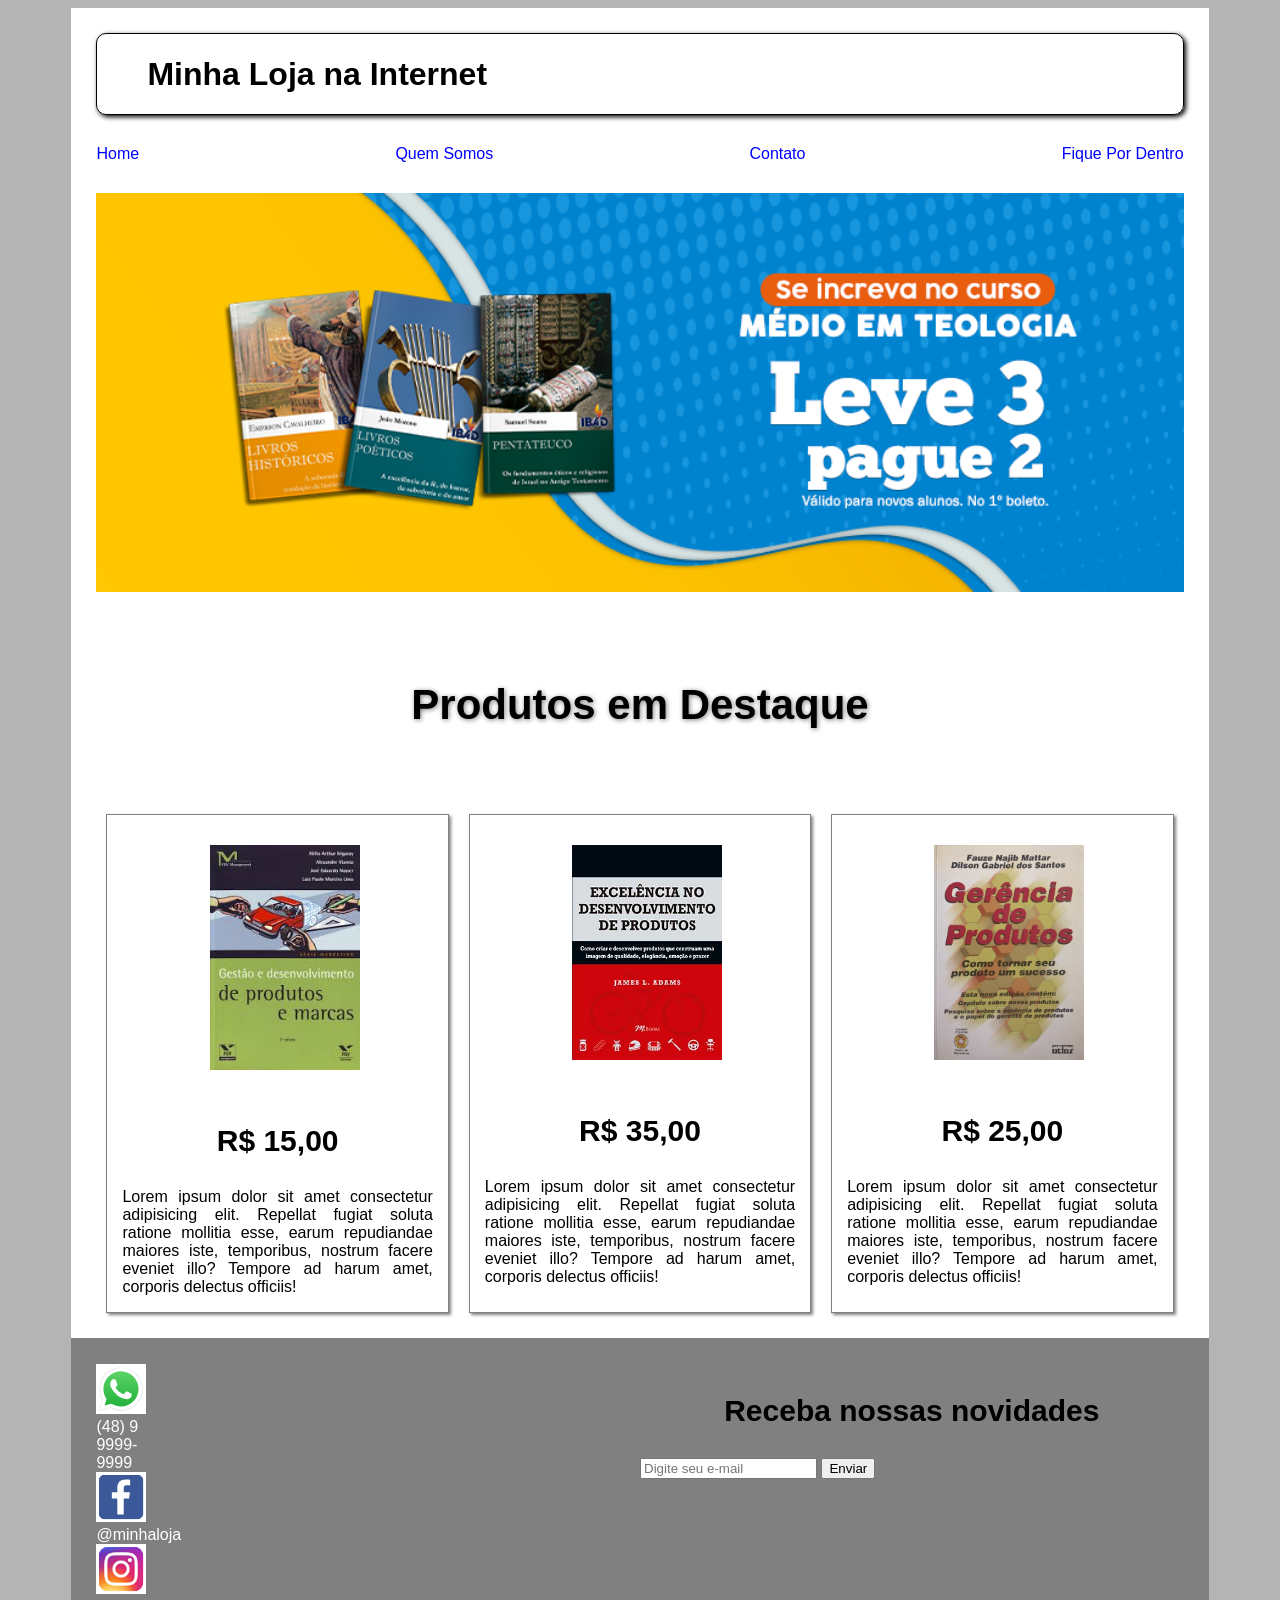
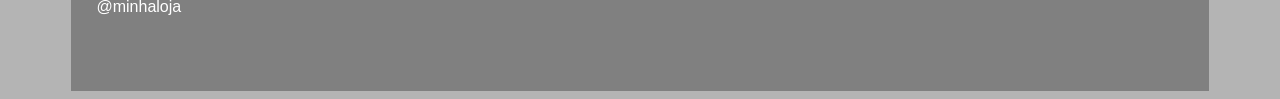
==== commit bfda8df0: "Criado o footer e alterada as imagens sociais" ====
--- a/index.html
+++ b/index.html
@@ -24,7 +24,7 @@
     </div>
 
     <div id="banner">
-        <img src="imagens/banner-loja-promo.png" alt="">
+        <img class="banner" src="imagens/banner-loja-promo.png" alt="">
     </div>
 
     <div id="titulo_destaque">
@@ -34,21 +34,21 @@
     <div id="produtos">
 
         <div class="produto-destaque">
-            <img src="imagens/gift-1.jpg" alt="gift-1">
+            <img class="imagens" src="imagens/gift-1.jpg" alt="gift-1">
             <h3>R$ 15,00</h3>
-            <p>Lorem ipsum dolor sit amet consectetur adipisicing elit. Repellat fugiat soluta ratione mollitia esse, earum repudiandae maiores iste, temporibus, nostrum facere eveniet illo? Tempore ad harum amet, corporis delectus officiis!</p>
+            <p class="descricao-produtos">Lorem ipsum dolor sit amet consectetur adipisicing elit. Repellat fugiat soluta ratione mollitia esse, earum repudiandae maiores iste, temporibus, nostrum facere eveniet illo? Tempore ad harum amet, corporis delectus officiis!</p>
         </div>
 
         <div class="produto-destaque">
-            <img src="imagens/gift-2.jpg" alt="gift-1">
+            <img class="imagens" src="imagens/gift-2.jpg" alt="gift-1">
             <h3>R$ 35,00</h3>
-            <p>Lorem ipsum dolor sit amet consectetur adipisicing elit. Repellat fugiat soluta ratione mollitia esse, earum repudiandae maiores iste, temporibus, nostrum facere eveniet illo? Tempore ad harum amet, corporis delectus officiis!</p>
+            <p class="descricao-produtos">Lorem ipsum dolor sit amet consectetur adipisicing elit. Repellat fugiat soluta ratione mollitia esse, earum repudiandae maiores iste, temporibus, nostrum facere eveniet illo? Tempore ad harum amet, corporis delectus officiis!</p>
         </div>
 
         <div class="produto-destaque">
-            <img src="imagens/gift-3.jpg" alt="gift-1">
+            <img class="imagens" src="imagens/gift-3.jpg" alt="gift-1">
             <h3>R$ 25,00</h3>
-            <p>Lorem ipsum dolor sit amet consectetur adipisicing elit. Repellat fugiat soluta ratione mollitia esse, earum repudiandae maiores iste, temporibus, nostrum facere eveniet illo? Tempore ad harum amet, corporis delectus officiis!</p>
+            <p class="descricao-produtos">Lorem ipsum dolor sit amet consectetur adipisicing elit. Repellat fugiat soluta ratione mollitia esse, earum repudiandae maiores iste, temporibus, nostrum facere eveniet illo? Tempore ad harum amet, corporis delectus officiis!</p>
         </div>
 
     </div>
@@ -57,12 +57,12 @@
 
     <div id="footer">
         <div class="redes-sociais">
-            <img src="imagens/whatsapp.jpg" alt="whatsapp"> (48) 9 9999-9999 <br/>
-            <img src="imagens/facebook.png" alt="facebook"> @minhaloja <br/>
-            <img src="imagens/instagram.png" alt="instagram"> @minhaloja
+            <div class="icons"> <img  src="imagens/whatsapp.jpg" alt="whatsapp"\> (48) 9 9999-9999 </div>
+            <div class="icons"> <img  src="imagens/facebook.png" alt="facebook"\> @minhaloja </div>
+            <div class="icons"> <img  src="imagens/instagram.png" alt="instagram"\> @minhaloja </div>
         </div>
 
-        <div id="e-mail">
+        <div class="e-mail">
             <h3>Receba nossas novidades</h3>
             <input type="email" id="input-email" placeholder="Digite seu e-mail">
             <button>Enviar</button>
--- a/style.css
+++ b/style.css
@@ -34,10 +34,70 @@
     margin-bottom: 30px;
 }
 
-#produto-destaque{
+.banner{
+    width: 100%;
+}
+
+#titulo_destaque{
 
     display: flex;
     justify-content: center;
     text-shadow: gray 1px 1px 5px;
     padding: 50px;
-}+    font-size: 28px;
+}
+
+#produtos{
+    display: flex;
+    justify-content: space-between;
+}
+
+.imagens{
+    width: 150px;
+    margin-left: 30%;
+    margin-right: 20%;
+    margin-bottom: 20px;
+    margin-top: 30px;
+}
+
+.produto-destaque{
+    border: gray 1px solid;
+    margin-left: 10px;
+    margin-right: 10px;
+    box-shadow: gray 2px 2px 3px;
+}
+
+h3{
+    text-align: center;
+    font-size: 30px;
+    
+}
+
+.descricao-produtos{
+    margin-left: 15px;
+    margin-right: 15px;
+    text-align: justify;
+}
+
+#footer{
+    display: flex;
+    background-color: gray;
+    margin-left: 5%;
+    margin-right: 5%;
+    padding: 2%;
+}
+
+.redes-sociais{
+    width: 50%;
+    padding-bottom: 50px;
+    color: white;
+}
+
+.e-mail{
+    width: 50%;
+     
+}
+
+.icons{
+    width: 50px;
+}
